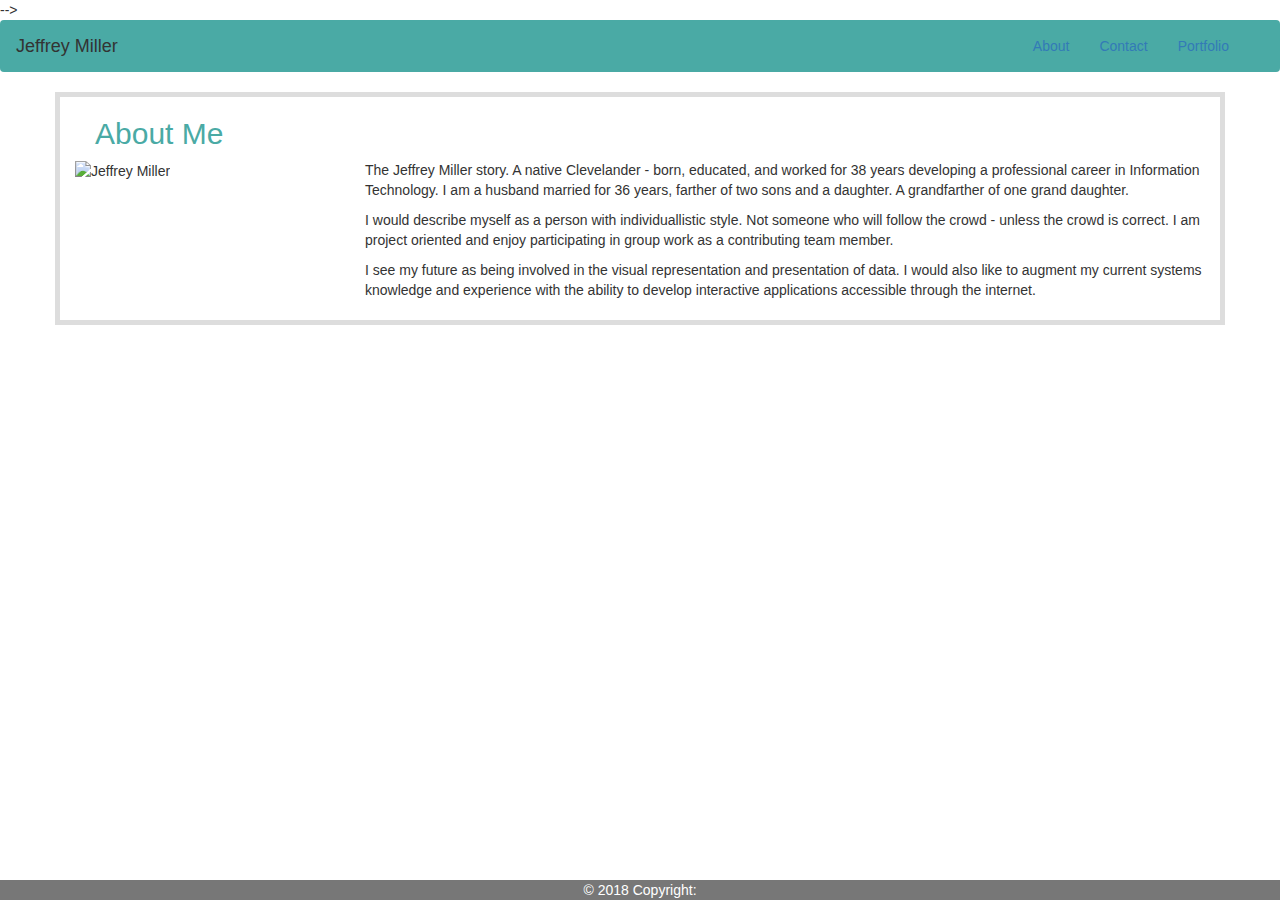
==== index.html @ 1ff79882 "update-1-01Nov18" ====
<!-- Bootstrap-Portfolio/index.html -->
<!DOCTYPE html>
<html lang="en-us">

<head>
<!-- Bring in our bootstrap stylesheet -->
    <meta charset="UTF-8">
    <meta name="viewport" content="width=device-width, initial-scale=1">
    <link rel="stylesheet" href="https://maxcdn.bootstrapcdn.com/bootstrap/3.3.7/css/bootstrap.min.css">
    <script src="https://ajax.googleapis.com/ajax/libs/jquery/3.3.1/jquery.min.js"></script>
    <script src="https://maxcdn.bootstrapcdn.com/bootstrap/3.3.7/js/bootstrap.min.js"></script>
   

    <style>
    .my-container {
        /* width:960px; */
        /* margin: 0 auto; */
        background:#ffffff;
        border-style:solid;
        border-color:#dddddd;
        border-width: thick;
        padding-bottom: 10px;
    }

    .my-navbar{
        background-color:#4aaaa5;
        /* width:960px; */
        /* margin: 0 auto; */
    }

    .my-nav-items{
        margin-right: 20px;
    }
    
    .about-me-header {
        color:#4aaaa5;
    }

    .my-picture {
        /* width: 200px; */
        /* height: 200px; */
        /* margin-top:20px; */
        /* margin-bottom:10px; */
        /* margin-right: 20px; */
        /* margin-left:20px; */
        /* float:left; */
}

.about-me-header {
    margin-right:20px;
    margin-left: 20px;
    color:#4aaaa5;
}

.footer {
    position: fixed;
    left: 0;
    bottom: 0;
    width: 100%;
    background-color: #777777;
    color: white;
    text-align: center;
}

    </style>
    
    <title>Jeffrey Miller</title>
</head>
<body>
<!-- <div class="container-fluid"> -->
<!-- <div class="row" > -->
<!-- <div class="col-md-12"> -->


<!-- <nav class="navbar navbar-expand-lg navbar-light" style="background-color: #ffffff"> -->
<!-- <nav class="navbar navbar-defalut"> -->

<!-- <div class="container my-container"> -->
    <!-- START row 1 -- navigation -->
<!-- <div class="row"> -->
<!-- <div class="col-md-12"> --> -->


    <!-- Responsive Navbar classes  -->
        <nav class="navbar navbar-expand-xs fixed-top my-navbar">
                      <div class="container-fluid">
                      <div class="navbar-header">
                      <span class="navbar-brand">Jeffrey Miller</span>
                      <!-- <button class="navbar-toggler"> -->
                            <!-- <span class="navbar-toggler-icon"></span> -->
                       <!-- </button> -->
                        <!-- <a class="navbar-brand" href="#">Jeffrey Miller</a> -->
                        <!-- <p class="navbar-text navbar-right"><a href="#index.html" class="navbar-link">About</a></p> -->
                      </div>

                      <!-- <div class="collapse navbar-collapse"> -->
                      <ul class="nav navbar-nav navbar-right my-nav-items">
                          <!-- <li><a href="index.html"><span class="navbar-text"></span>About</a></li>
                          <li><a href="contact.html"><span class="navbar-text"></span>Contact</a></li>
                          <li><a href="portfolio.html"><span class="navbar-text"></span>Portfolio</a></li> -->
                          <li class="navbar-item"><a href="index.html" class="nav-link">About</a></li>
                          <li class="navbar-item"><a href="contact.html" class="navbar-link">Contact</a></li>
                          <li class="navbar-item"><a href="portfolio.html" class="navbar-link">Portfolio</a></li>      
                        </ul>
                        <!-- </div> -->

                        </div>
                      </nav>
<div class="container my-container">
    <div class="row">
        <div class="col-md-6">
<h2 class="about-me-header">About Me</h2>
        </div>
    </div>
    <div class="row">
        <div class="col-md-3">
                <img src="https://via.placeholder.com/200x200" alt="Jeffrey Miller">   
        </div>
        <div class="col-md-9">
                <p>The Jeffrey Miller story.  A native Clevelander - born, educated, and worked 
                        for 38 years developing a professional career in Information Technology.
                        I am a husband married for 36 years, farther of two sons and a daughter.  
                        A grandfarther of one grand daughter. 
                    </p><p>
                        I would describe myself as a person with individuallistic style.  Not someone
                        who will follow the crowd - unless the crowd is correct.  I am project oriented
                        and enjoy participating in group work as a contributing team member.
                    </p><p>
                        I see my future as being involved in the visual representation and presentation
                        of data.  I would also like to augment my current systems knowledge and experience
                        with the ability to develop interactive applications accessible through the internet.
                    </p> 
        </div>  
    </div>
    <!-- <div class="row">
        <div class="col">
            content for blank row
        </div>
    </div> -->
    </div>
    </div>
<div class="row">
    <div class="col">
        <footer class="footer font-small blue pt-4">
        <div class="footer-copyright text-center py-3">© 2018 Copyright:</div>
        </footer>
        </div>
</div>
                      <!-- </div> -->
<!-- </div> -->

    <!-- END row 1 -- navigation --> 

    <!-- START row 2 -- about me -->
    <!-- <div class="row"> -->
        <!-- <div class="col=md-2"> -->
           <!-- <h2 style="color:#4aaaa5;">About Me</h2>  -->
        <!-- </div> -->
    <!-- </div>            -->          
        <!-- </div> -->
</body>
</html>
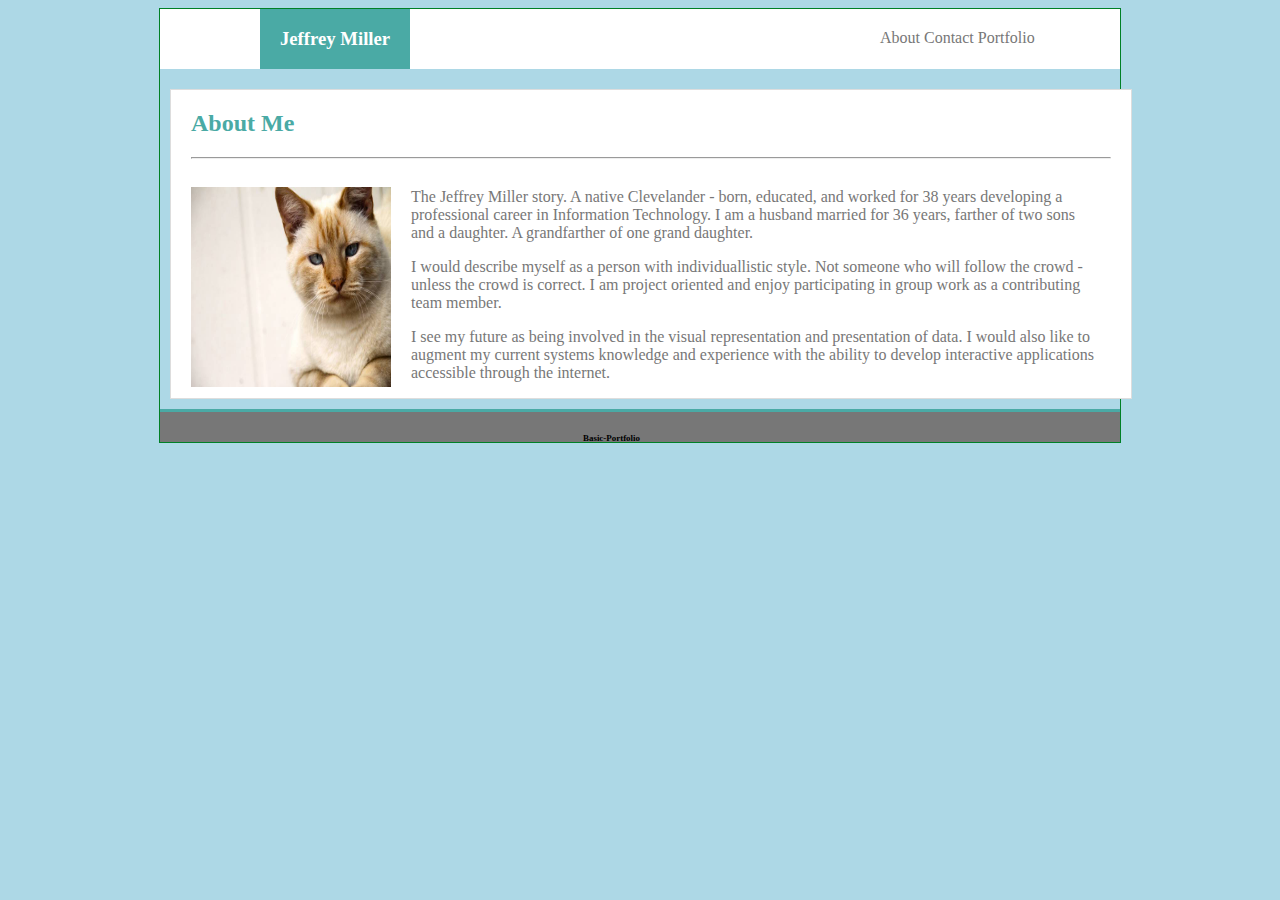
==== commit 34c1d298: "update-1-03Nov18" ====
--- a/index.html
+++ b/index.html
@@ -1,123 +1,41 @@
-<!-- Bootstrap-Portfolio/index.html -->
+<!-- Basic-Portfolio/index.html -->
+
 <!DOCTYPE html>
-<html lang="en-us">
+<html lang="en">
+    <head>
+        <meta charset="UTF-8">
+        <link rel="stylesheet" type="text/css" href="assets/css/style.css">
+        <title>Jeffrey (Jeff) Miller </title>
+        <style></style>
+    </head>
 
-<head>
-<!-- Bring in our bootstrap stylesheet -->
-    <meta charset="UTF-8">
-    <meta name="viewport" content="width=device-width, initial-scale=1">
-    <link rel="stylesheet" href="https://maxcdn.bootstrapcdn.com/bootstrap/3.3.7/css/bootstrap.min.css">
-    <script src="https://ajax.googleapis.com/ajax/libs/jquery/3.3.1/jquery.min.js"></script>
-    <script src="https://maxcdn.bootstrapcdn.com/bootstrap/3.3.7/js/bootstrap.min.js"></script>
-   
-
-    <style>
-    .my-container {
-        /* width:960px; */
-        /* margin: 0 auto; */
-        background:#ffffff;
-        border-style:solid;
-        border-color:#dddddd;
-        border-width: thick;
-        padding-bottom: 10px;
-    }
-
-    .my-navbar{
-        background-color:#4aaaa5;
-        /* width:960px; */
-        /* margin: 0 auto; */
-    }
-
-    .my-nav-items{
-        margin-right: 20px;
-    }
-    
-    .about-me-header {
-        color:#4aaaa5;
-    }
-
-    .my-picture {
-        /* width: 200px; */
-        /* height: 200px; */
-        /* margin-top:20px; */
-        /* margin-bottom:10px; */
-        /* margin-right: 20px; */
-        /* margin-left:20px; */
-        /* float:left; */
-}
-
-.about-me-header {
-    margin-right:20px;
-    margin-left: 20px;
-    color:#4aaaa5;
-}
-
-.footer {
-    position: fixed;
-    left: 0;
-    bottom: 0;
-    width: 100%;
-    background-color: #777777;
-    color: white;
-    text-align: center;
-}
-
-    </style>
-    
-    <title>Jeffrey Miller</title>
-</head>
-<body>
-<!-- <div class="container-fluid"> -->
-<!-- <div class="row" > -->
-<!-- <div class="col-md-12"> -->
-
-
-<!-- <nav class="navbar navbar-expand-lg navbar-light" style="background-color: #ffffff"> -->
-<!-- <nav class="navbar navbar-defalut"> -->
-
-<!-- <div class="container my-container"> -->
-    <!-- START row 1 -- navigation -->
-<!-- <div class="row"> -->
-<!-- <div class="col-md-12"> --> -->
-
-
-    <!-- Responsive Navbar classes  -->
-        <nav class="navbar navbar-expand-xs fixed-top my-navbar">
-                      <div class="container-fluid">
-                      <div class="navbar-header">
-                      <span class="navbar-brand">Jeffrey Miller</span>
-                      <!-- <button class="navbar-toggler"> -->
-                            <!-- <span class="navbar-toggler-icon"></span> -->
-                       <!-- </button> -->
-                        <!-- <a class="navbar-brand" href="#">Jeffrey Miller</a> -->
-                        <!-- <p class="navbar-text navbar-right"><a href="#index.html" class="navbar-link">About</a></p> -->
-                      </div>
-
-                      <!-- <div class="collapse navbar-collapse"> -->
-                      <ul class="nav navbar-nav navbar-right my-nav-items">
-                          <!-- <li><a href="index.html"><span class="navbar-text"></span>About</a></li>
-                          <li><a href="contact.html"><span class="navbar-text"></span>Contact</a></li>
-                          <li><a href="portfolio.html"><span class="navbar-text"></span>Portfolio</a></li> -->
-                          <li class="navbar-item"><a href="index.html" class="nav-link">About</a></li>
-                          <li class="navbar-item"><a href="contact.html" class="navbar-link">Contact</a></li>
-                          <li class="navbar-item"><a href="portfolio.html" class="navbar-link">Portfolio</a></li>      
-                        </ul>
-                        <!-- </div> -->
-
-                        </div>
-                      </nav>
-<div class="container my-container">
-    <div class="row">
-        <div class="col-md-6">
-<h2 class="about-me-header">About Me</h2>
-        </div>
-    </div>
-    <div class="row">
-        <div class="col-md-3">
-                <img src="https://via.placeholder.com/200x200" alt="Jeffrey Miller">   
-        </div>
-        <div class="col-md-9">
-                <p>The Jeffrey Miller story.  A native Clevelander - born, educated, and worked 
+    <body>
+        
+            <!-- <header>Jeffrey Miller</header> -->
+            <!-- <div id="nav-bar"> -->
+        <div id="container">
+            <section id="nav-bar">
+                <div id="name-box">
+                    <div id="name"><h3>Jeffrey Miller</h3></div>
+                </div>
+                <div id="nav-box">
+                    <!-- <div id="nav-links"></div> -->
+                    <a href="index.html">About</a>
+                    <a href="contact.html">Contact</a>
+                    <a href="portfolio.html">Portfolio</a>                    
+                    <!-- <div id="nav-buttons">Nav buttons go here</div> -->
+                </div>
+            </section>    
+            <!-- </div> -->
+            <div id="main">
+                <div id="about-me">
+                    <header id="about-me-header">
+                        <h2>About Me</h2>
+                        <hr> 
+                    </header>
+                    <img class="my-picture" src="Images/cat.jpg" alt="Jeffrey Miller">
+                    <div id="p-container">
+                    <p>The Jeffrey Miller story.  A native Clevelander - born, educated, and worked 
                         for 38 years developing a professional career in Information Technology.
                         I am a husband married for 36 years, farther of two sons and a daughter.  
                         A grandfarther of one grand daughter. 
@@ -129,34 +47,20 @@
                         I see my future as being involved in the visual representation and presentation
                         of data.  I would also like to augment my current systems knowledge and experience
                         with the ability to develop interactive applications accessible through the internet.
-                    </p> 
-        </div>  
-    </div>
-    <!-- <div class="row">
-        <div class="col">
-            content for blank row
+                    </p>
+                    </div>                   
+                    <!-- </p> -->
+                </div>
+                <!-- This is the main-section -->
+            </div>
+            <section id="footer">
+                <div id="footer-text"><h6>Basic-Portfolio</h6></div>
+                <!-- <h6 style="display:inline;">Basic-Portfolio</h6> -->
+            </section>          
         </div>
-    </div> -->
-    </div>
-    </div>
-<div class="row">
-    <div class="col">
-        <footer class="footer font-small blue pt-4">
-        <div class="footer-copyright text-center py-3">© 2018 Copyright:</div>
-        </footer>
-        </div>
-</div>
-                      <!-- </div> -->
-<!-- </div> -->
-
-    <!-- END row 1 -- navigation --> 
-
-    <!-- START row 2 -- about me -->
-    <!-- <div class="row"> -->
-        <!-- <div class="col=md-2"> -->
-           <!-- <h2 style="color:#4aaaa5;">About Me</h2>  -->
-        <!-- </div> -->
-    <!-- </div>            -->          
-        <!-- </div> -->
-</body>
+         
+       
+            
+    </body>
 </html>
+    --- a/assets/css/style.css
+++ b/assets/css/style.css
@@ -0,0 +1,467 @@
+/* header { */
+  /* padding: 20px; */
+  /* margin-bottom: 20px; */
+  /* color: #333; */
+  /* background: #ccc; */
+/* } */
+
+/* body { */
+    /* background: gray; */
+    /* border-style:solid; */
+    /* border-color:#dddddd; */
+/* } */
+
+a {
+    text-decoration:none;
+    color:#777777;
+}
+
+body{
+    background:lightblue;
+}
+
+#p-container {
+    padding-top: 5px;
+    padding-right: 30px;
+    padding-left:30px;
+}
+
+form{
+    margin:30px;
+    font-size: large;
+}
+
+#container {
+    margin:0 auto;
+    width:960px;
+    /* width:90%; */
+    /* height:1020; */
+    border-style:solid;
+    border-color:rgb(0, 128, 38);
+    border-width: thin;
+}
+
+#about-me {
+    margin:0 auto;
+    /* width:90%; */
+    width:960;
+    background:#ffffff;
+    border-style:solid;
+    border-color:#dddddd;
+    border-width: thin;
+    float:center;
+    /* margin-top:20px; */
+    margin-left: 100px;
+    margin-top: 20px;
+    margin-right: 100px;
+    height:98%;
+    /* margin-right:100px; */
+    /* margin-left:100px; */
+}
+
+#about-me-header {
+    margin-right:20px;
+    margin-left: 20px;
+    color:#4aaaa5;
+      
+}
+
+#main {
+    color:#777777;
+    margin:0 auto;
+    width:960px;
+    margin: 10px;
+    /* margin-bottom:10px; */
+    /* background:rgba(255, 255, 255, 0.603); */
+    /* border-style:solid; */
+    /* border-color:#dddddd; */
+    /* width:90%; */
+    /* height:960px; */
+}
+
+#nav-bar {
+    /* display:inline-block; */
+    margin: 0 auto;
+    /* margin-left:20px; */
+    background: #ffffff;
+    /* width: 90%; */
+    height:60px;
+}
+
+#name-box {
+    text-align:center;
+    color:white;
+    display:inline-block;
+    margin-left:100px;
+    background:#4aaaa5;
+    width:150px;
+    height:60px;
+}
+
+#name {
+    margin: 0 auto;
+    /* float:middle; */
+    /* width:100%; */
+    /* display:inline-block; */
+    text-align:center;
+    /* padding-left:10px; */
+    /* padding-top:20%; */
+}
+
+#nav-box {
+    /* display:inline-block; */
+    /* background:gray; */
+    text-decoration: none;
+    /* margin:0 auto; */
+    /* text-align:center; */
+    margin-right:40px;
+    float:right;
+    padding-top:20px;
+    padding-left:5px;
+    width:200px;
+    height:60px;
+}
+
+#submit-button {
+    margin-top: 10px;
+    background-color: #4aaaa5; 
+    border: none;
+    color: white;
+    padding: 15px 32px;
+    text-align: center;
+    text-decoration: none;
+    /* display: inline-block; */
+    font-size: 16px;
+}
+
+.pic-pair {
+    float:left;
+}
+
+#portfolio-items {
+    display:inline-block;
+    width:66%;
+    margin-left: 50px;
+}
+
+#portfolio-container {
+        margin:0 auto;
+        /* width:90%; */
+        width:960;
+        background:#ffffff;
+        border-style:solid;
+        border-color:#dddddd;
+        border-width: thin;
+        float:center;
+        /* margin-top:20px; */
+        margin:20px;
+        height:98%;
+        /* margin-right:100px; */
+        /* margin-left:100px; */  
+}
+
+.portfolio-labels {
+    float:left;
+    /* display:inline-block; */
+    text-align: center;
+    background-color:#4aaaa5;
+    color:white;
+    font-weight:bold;
+     /* background-color: green; */
+    /* margin-top: 150px; */
+    /* margin-left:50px; */
+    position: relative;
+    /* left:160px; */
+    left: 20px;
+    right: 0;
+    top:200px;
+    height: 30px;
+    /* width: 70px; */
+    /* width: 66%; */
+    width: 70%;
+}
+
+.my-picture {
+    width: 200px;
+    height: 200px;
+    margin-top:20px;
+    margin-bottom:10px;
+    margin-right: 20px;
+    margin-left:20px;
+    float:left;
+}
+
+#footer {
+    margin:top 5px;
+    background:#777777;
+    border-top: solid;
+    border-color: #4aaaa5;
+    width:960px;
+    height:30px; 
+}
+
+#footer-text {
+    float:right;
+    margin-right:480px;
+    font-size: smaller;
+    }
+
+    /* BEGIN MEDIA QUERIES */
+
+    @media (max-width:450px) {
+        #about-me {
+            
+            /* width:90%; */
+            width: 449px;
+            background:#ffffff;
+            border-style:solid;
+            border-color:#dddddd;
+            border-width: thin;
+            float:center;
+            margin: 0 auto;
+            /* margin-top:20px; */
+            /* margin-left: 10%; */
+            margin-top: 20px;
+            /* margin-right: 10%; */
+            height:98%;
+        }
+        #container { 
+            width: 449px;
+            margin: 0 auto;
+            /* background-color: green;  */
+        }
+        #main {
+            width: 449px;
+            margin: 0 auto;
+            /* background-color:blue; */
+        }
+        #nav-box {
+            /* display:inline-block; */
+            /* background:gray; */
+            text-decoration: none;
+            /* margin:0 auto; */
+            /* text-align:center; */
+            margin-right:40px;
+            float: right;
+            padding-top:20px;
+            padding-left:5px;
+            width:200px;
+            height:60px;
+        }
+        #footer {
+            margin:top 5px;
+            background:#777777;
+            border-top: solid;
+            border-color: #4aaaa5;
+            width:449px;
+            height:30px; 
+        }
+        }
+    
+    @media (min-width:451px) and (max-width:640px) {
+        #about-me {
+            
+            /* width:90%; */
+            width: 450px;
+            background:#ffffff;
+            border-style:solid;
+            border-color:#dddddd;
+            border-width: thin;
+            float:center;
+            margin: 0 auto;
+            /* margin-left: 100px; */
+            /* margin-left: 10%; */
+            margin-top: 20px;
+            /* margin-right: 100px; */
+            /* margin-right: 10%; */
+
+            height:98%;
+        }
+    #container { 
+        width: 450px;
+        margin: 0px auto;
+        /* background-color: green;  */
+    }
+    #main {
+        width: 450px;
+        margin:0 auto;
+        /* background-color:blue; */
+    }
+    #nav-box {
+        /* display:inline-block; */
+        /* background:gray; */
+        text-decoration: none;
+        /* margin:0 auto; */
+        /* text-align:center; */
+        margin-right:40px;
+        float: right;
+        padding-top:20px;
+        padding-left:5px;
+        width:200px;
+        height:60px;
+    }
+    #footer {
+        margin:top 5px;
+        background:#777777;
+        border-top: solid;
+        border-color: #4aaaa5;
+        width:450px;
+        height:30px; 
+    }
+    }
+
+    @media (min-width:641px) and (max-width:768px) {
+        #about-me {
+            
+            /* width:90%; */
+            width: 640px;
+            background:#ffffff;
+            border-style:solid;
+            border-color:#dddddd;
+            border-width: thin;
+            float:center;
+            margin:0 auto;
+            /* margin-top:20px; */
+            /* margin-left: 10%; */
+            margin-top: 20px;
+            /* margin-right: 10%; */
+            height:98%;
+        }
+        #container { 
+            width: 640px;
+            margin: 0px auto;
+            /* background-color: green;  */
+        }
+        #main {
+            width: 640px;
+            margin:0 auto;
+            /* background-color:blue; */
+        }
+        #nav-box {
+            /* display:inline-block; */
+            /* background:gray; */
+            text-decoration: none;
+            /* margin:0 auto; */
+            /* text-align:center; */
+            margin-right:40px;
+            float: right;
+            padding-top:20px;
+            padding-left:5px;
+            width:200px;
+            height:60px;
+        }
+        #footer {
+            margin:top 5px;
+            background:#777777;
+            border-top: solid;
+            border-color: #4aaaa5;
+            width:640px;
+            height:30px; 
+        }
+        }
+
+        @media (min-width:769px) and (max-width:960px) {
+            #about-me {
+                
+                /* width:90%; */
+                width: 768px;
+                background:#ffffff;
+                border-style:solid;
+                border-color:#dddddd;
+                border-width: thin;
+                float:center;
+                margin:0 auto;
+                /* margin-top:20px; */
+                /* margin-left: 10%; */
+                margin-top: 20px;
+                /* margin-right: 10%; */
+                height:98%;
+            }
+            #container { 
+                width: 768px;
+                margin: 0px auto;
+                /* background-color: green;  */
+            }
+            #main {
+                width: 768px;
+                margin:0 auto;
+                /* background-color:blue; */
+            }
+            #nav-box {
+                /* display:inline-block; */
+                /* background:gray; */
+                text-decoration: none;
+                /* margin:0 auto; */
+                /* text-align:center; */
+                margin-right:40px;
+                float: right;
+                padding-top:20px;
+                padding-left:5px;
+                width:200px;
+                height:60px;
+            }
+            #footer {
+                margin:top 5px;
+                background:#777777;
+                border-top: solid;
+                border-color: #4aaaa5;
+                width:768px;
+                height:30px; 
+            }
+            }
+
+    @media (min-width:961px) {
+        #about-me {
+            
+            /* width:90%; */
+            width: 960px;
+            background:#ffffff;
+            border-style:solid;
+            border-color:#dddddd;
+            border-width: thin;
+            /* float:center; */
+            /* margin:0 auto; */
+            margin-left: 0px;
+            margin-right: 0px;
+            /* margin-top:20px; */
+            /* margin-left: 10%; */
+            margin-top: 20px;
+            /* margin-right: 10%; */
+            height:98%;
+        }
+        #container { 
+            width: 960px;
+            /* margin: 0px auto; */
+
+            /* background-color: green;  */
+        }
+        #main {
+            width: 960px;
+            /* margin:0 auto; */
+
+            /* background-color:blue; */
+        }
+        #nav-box {
+            /* display:inline-block; */
+            /* background:gray; */
+            text-decoration: none;
+            /* margin:0 auto; */
+            /* text-align:center; */
+            margin-right:40px;
+            /* margin-right:40%; */
+
+            float: right;
+            padding-top:20px;
+            padding-left:5px;
+            width:200px;
+            height:60px;
+        }
+        #footer {
+            margin:top 5px;
+            background:#777777;
+            border-top: solid;
+            border-color: #4aaaa5;
+            width:960px;
+            height:30px; 
+        }
+        }